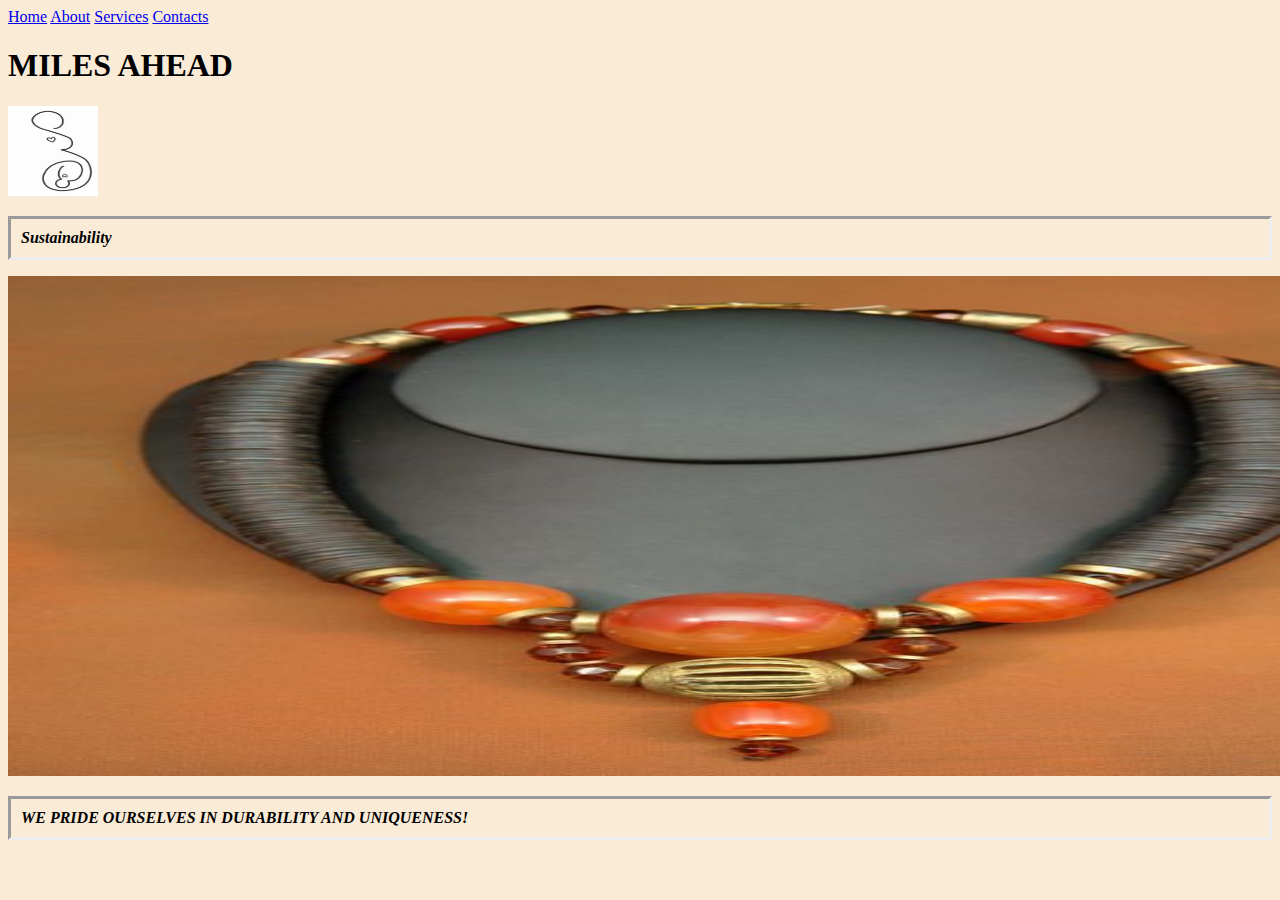
==== index.html @ b4f3d7d4 "initial commit" ====
<!DOCTYPE html>
<html lang="en">
<head>
    <meta charset="UTF-8">
    <meta name="viewport" content="width=device-width, initial-scale=1.0">
    <title>Miles-Ahead</title>
        <link rel="stylesheet" type="text/css" href="styles.css">
    <body>
               <a href="index.html">Home</a>
               <a href="about.html">About</a>
               <a Href="services.html">Services</a>
               <a href="contacts.html">Contacts</a>
        <h1>MILES AHEAD</h1>
        <img src="images/logo.jpeg" class="logo" width="200px" margin-left="auto">
        <nav>
            <div class="navigation">
            </div> 
        </nav>
    <div class="slideshow-container">
        <div class="mySlides">
          <p>Sustainability</p>
          <a href="Contacts.html"><img src="images/lovely.jpeg" width="700px" height=500px></a>
        </div>
        <div class="mySlides">
          <p>Smart</p>
          <a href="Services.html"><img src="images/assorted beads.jpeg" width="700px" height="500px"></a>
        </div>    
        <div class="mySlides">
          <p>Reliability</p>
          <a href="About.html"><img src="images/earrings.jpg" width="700px" height="500px"></a>
        </div>
        <div class="mySlides">
           <p>Uniqueness</p>
           <a href="About.html"><img src="images/great.jpg" width="700px" height="500px"></a>
         </div>     
        <div class="mySlides">
            <p>Accountability</p>
            <a href="About.html"><img src="images/kitenge bag.png" width="700px" height="500px"></a>         
        </div>      
        <div class="mySlides">
            <p>Environment conservation</p>
            <a href="Services.html"><img src="images/recycled.png" width="700px" height="500px"></a>
        </div>
        <P>WE PRIDE OURSELVES IN DURABILITY AND UNIQUENESS!</P>
     </div>                                             
        <div style="text-align:center">
            <span class="dot"></span> 
            <span class="dot"></span> 
            <span class="dot"></span> 
            <span class="dot"></span> 
            <span class="dot"></span> 
            <span class="dot"></span> 
          </div>

    <script>
    var slideIndex = 0;
    showSlides();
    
    function showSlides() {
      var i;
      var slides = document.getElementsByClassName("mySlides");
      var dots = document.getElementsByClassName("dot");
      for (i = 0; i < slides.length; i++) {
        slides[i].style.display = "none";  
      }
      slideIndex++;
      if (slideIndex > slides.length) {slideIndex = 1}    
      for (i = 0; i < dots.length; i++) {
        dots[i].className = dots[i].className.replace(" active", "");
      }
      slides[slideIndex-1].style.display = "block";  
      dots[slideIndex-1].className += " active";
      setTimeout(showSlides, 2000); // Change image every 5 seconds
    }
    </script>
</body>
</html>
---- styles.css ----
body{
    background-color: antiquewhite;
}
h1{
    font-style: normal;
    font-weight: bold;
    color: black;
}
p{
    font-family: cursive;
    font-style: italic;
    font-weight: bold;
    border: inset;
    padding: 10px;
    color:black;
}
img{
    margin-left: 0px;
    margin: 0;
    width: 1500px;
    height: 500px;
}
.logo{
    width: 90px;
    height: 90px;
}
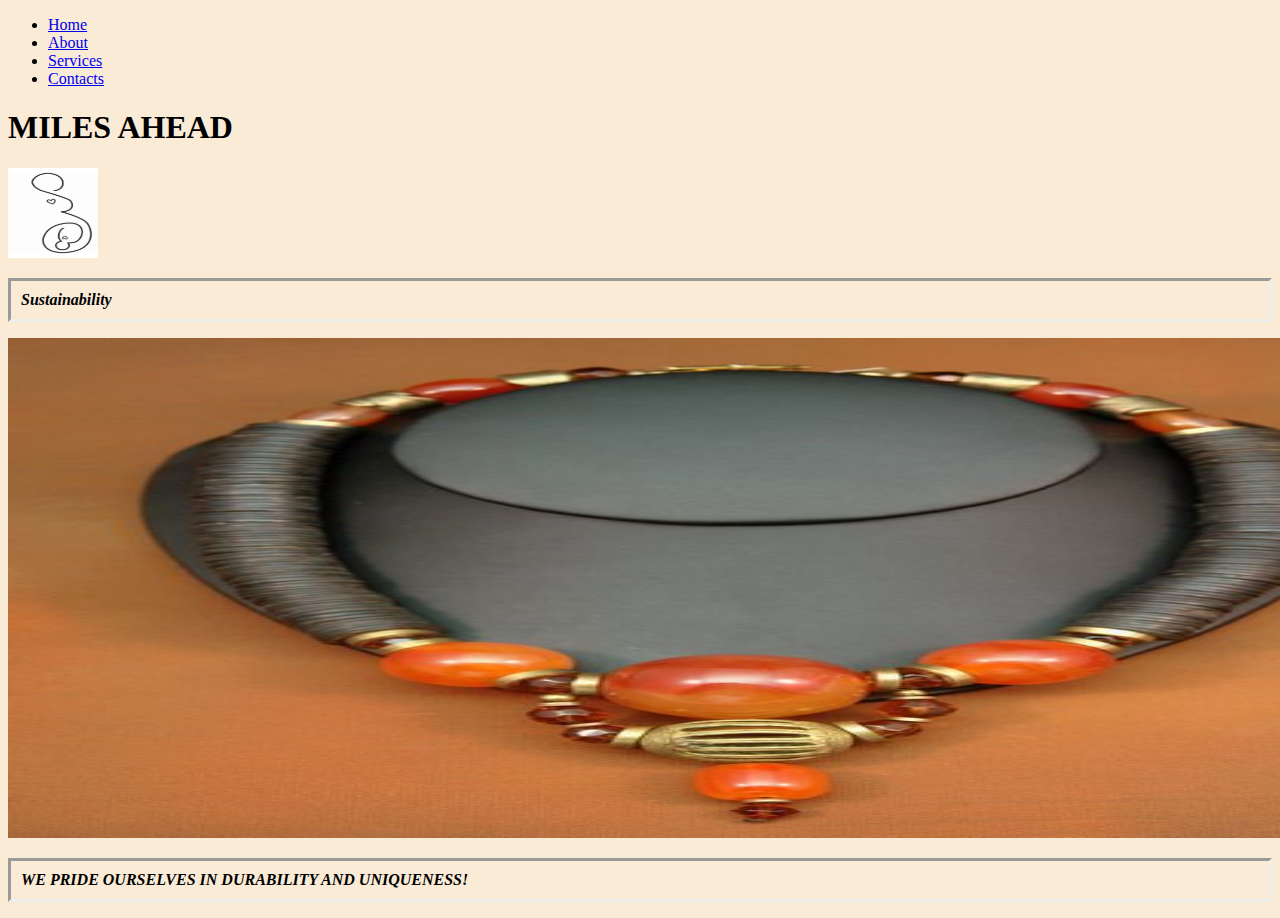
==== commit 0524323e: "styled nav bar" ====
--- a/index.html
+++ b/index.html
@@ -6,15 +6,17 @@
     <title>Miles-Ahead</title>
         <link rel="stylesheet" type="text/css" href="styles.css">
     <body>
-               <a href="index.html">Home</a>
-               <a href="about.html">About</a>
-               <a Href="services.html">Services</a>
-               <a href="contacts.html">Contacts</a>
+      <ul>
+              <li><a href="index.html">Home</a></li>
+               <li><a href="about.html">About</a></li>
+               <li> <a Href="services.html">Services</a></li>
+              <li><a href="contacts.html">Contacts</a></li>
+      </ul>
         <h1>MILES AHEAD</h1>
         <img src="images/logo.jpeg" class="logo" width="200px" margin-left="auto">
         <nav>
             <div class="navigation">
-            </div> 
+            </div>  
         </nav>
     <div class="slideshow-container">
         <div class="mySlides">
--- a/styles.css
+++ b/styles.css
@@ -23,4 +23,12 @@
 .logo{
     width: 90px;
     height: 90px;
-}+}
+    ul:hover{
+    background-color:lemonchiffon;
+    color:blue;
+    border: black;
+    padding: initial;
+    flex: initial;
+    text-align:left;
+    }